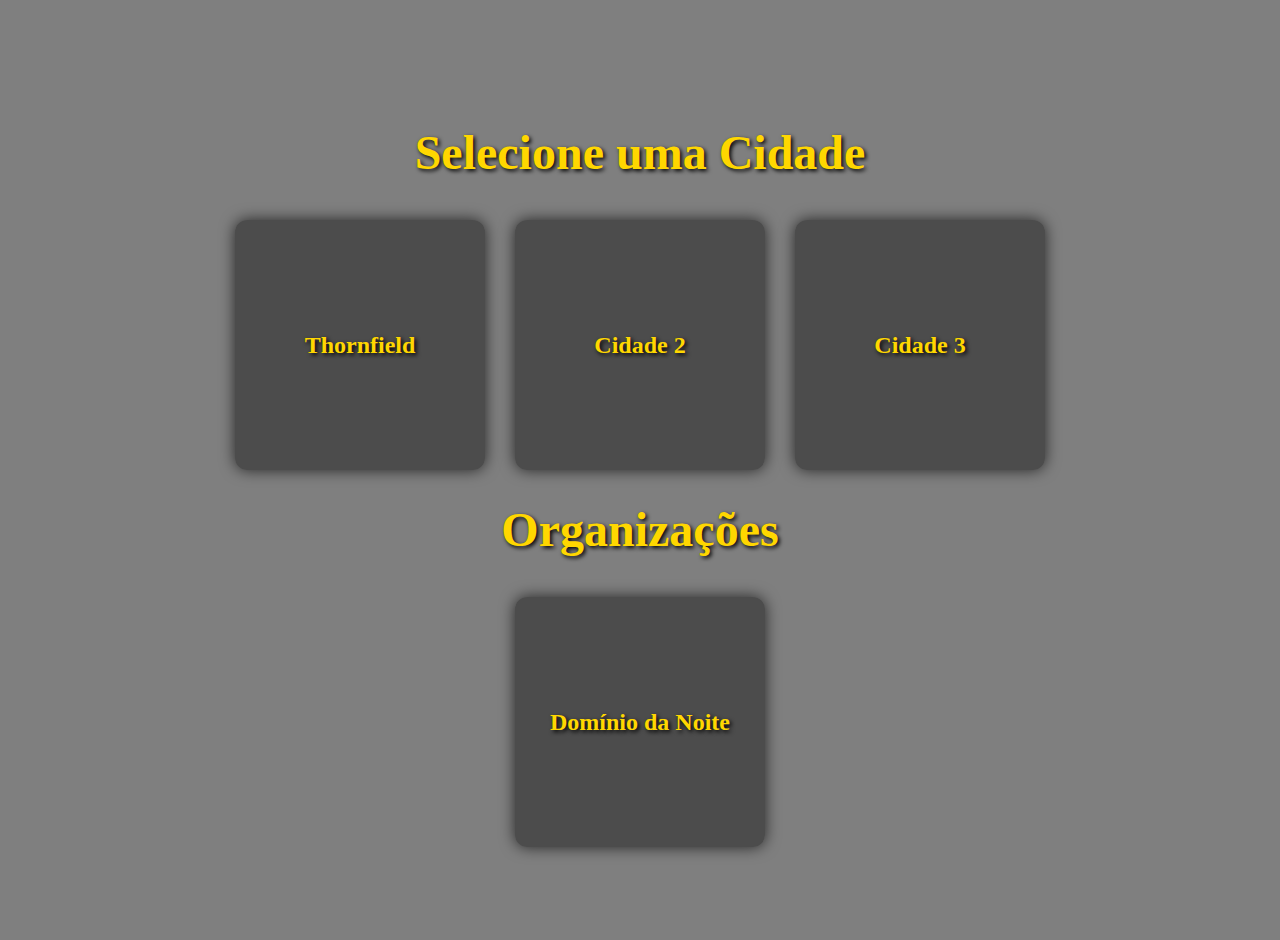
==== cities.html @ f0fab886 "Add files via upload" ====
<!DOCTYPE html>
<html lang="en">
<head>
    <meta charset="UTF-8">
    <meta name="viewport" content="width=device-width, initial-scale=1.0">
    <title>Seleção de Cidades</title>
    <link rel="stylesheet" href="styles.css">
</head>
<body>
    <div class="city-container">
        <h1>Selecione uma Cidade</h1>
        <div class="city-grid">
            <div class="city-item" style="background-image: url('dominio/images/cidade1.png');">
                <a href="dominio/index.html?city=cidade1" class="city-link">
                    <span class="city-name">Thornfield</span>
                </a>
            </div>
            <div class="city-item" style="background-image: url('dominio/images/cidade2.png');">
                <a href="dominio/index.html?city=cidade2" class="city-link">
                    <span class="city-name">Cidade 2</span>
                </a>
            </div>
            <div class="city-item" style="background-image: url('dominio/images/cidade3.png');">
                <a href="dominio/index.html?city=cidade3" class="city-link">
                    <span class="city-name">Cidade 3</span>
                </a>
            </div>
            <!-- Adicione mais cidades conforme necessário -->
        </div>
        <h1>Organizações</h1>
        <div class="city-grid">
            <div class="city-item" style="background-image: url('domi/images/mizor.jpeg');">
                <a href="dominio/index.html?city=cidade1" class="city-link">
                    <span class="city-name">Domínio da Noite</span>
                </a>
            </div>
    </div>
    <script>
        document.addEventListener('DOMContentLoaded', () => {
            const urlParams = new URLSearchParams(window.location.search);
            const city = urlParams.get('city');

            if (city) {
                // Customize the page based on the selected city
                document.body.style.backgroundImage = `url('dominio/images/${city}.png')`;
                // Adicione mais customizações conforme necessário
            }
        });
    </script>
</body>
</html>
---- styles.css ----
/* Estilo para a página de seleção de cidades */
body {
    font-family: 'Garamond', serif;
    background: url('dominio/images/medieval_bg.png') no-repeat center center fixed;
    background-size: cover;
    margin: 0;
    padding: 0;
    color: #eee;
}

.city-container {
    display: flex;
    flex-direction: column;
    align-items: center;
    justify-content: center;
    height: 100vh;
    background: rgba(0, 0, 0, 0.5); /* Overlay escuro */
    padding: 20px;
}

.city-container h1 {
    font-size: 3em;
    color: #ffd700;
    text-shadow: 2px 2px 4px #000;
    margin-bottom: 40px;
}

.city-grid {
    display: flex;
    flex-wrap: wrap;
    justify-content: center;
    gap: 30px;
}

.city-item {
    position: relative;
    width: 250px;
    height: 250px;
    border-radius: 12px;
    overflow: hidden;
    box-shadow: 0 0 15px rgba(0, 0, 0, 0.7);
    transition: transform 0.3s ease, box-shadow 0.3s ease;
    background-size: cover;
    background-position: center;
}

.city-item:hover {
    transform: scale(1.05);
    box-shadow: 0 0 25px rgba(0, 0, 0, 0.9);
}

.city-link {
    display: flex;
    align-items: center;
    justify-content: center;
    width: 100%;
    height: 100%;
    color: #ffd700;
    text-decoration: none;
    background: rgba(0, 0, 0, 0.4);
    transition: background 0.3s ease;
}

.city-link:hover {
    background: rgba(0, 0, 0, 0.6);
}

.city-name {
    font-size: 1.5em;
    font-weight: bold;
    text-shadow: 2px 2px 4px #000;
    text-align: center;
}
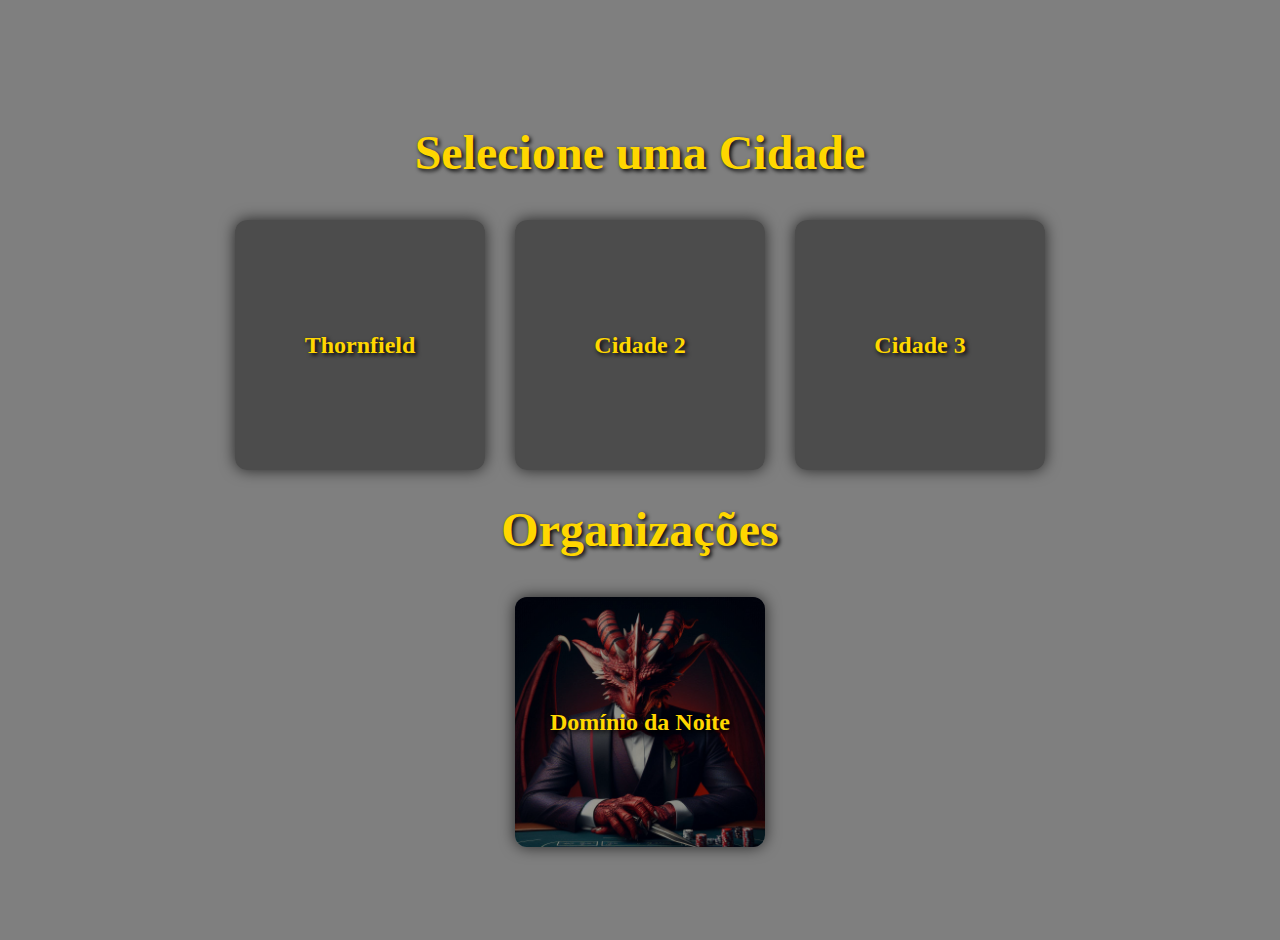
==== commit c980cbbb: "Update cities.html" ====
--- a/cities.html
+++ b/cities.html
@@ -30,7 +30,7 @@
         <h1>Organizações</h1>
         <div class="city-grid">
             <div class="city-item" style="background-image: url('domi/images/mizor.jpeg');">
-                <a href="dominio/index.html?city=cidade1" class="city-link">
+                <a href="domi/index.html?city=cidade1" class="city-link">
                     <span class="city-name">Domínio da Noite</span>
                 </a>
             </div>
